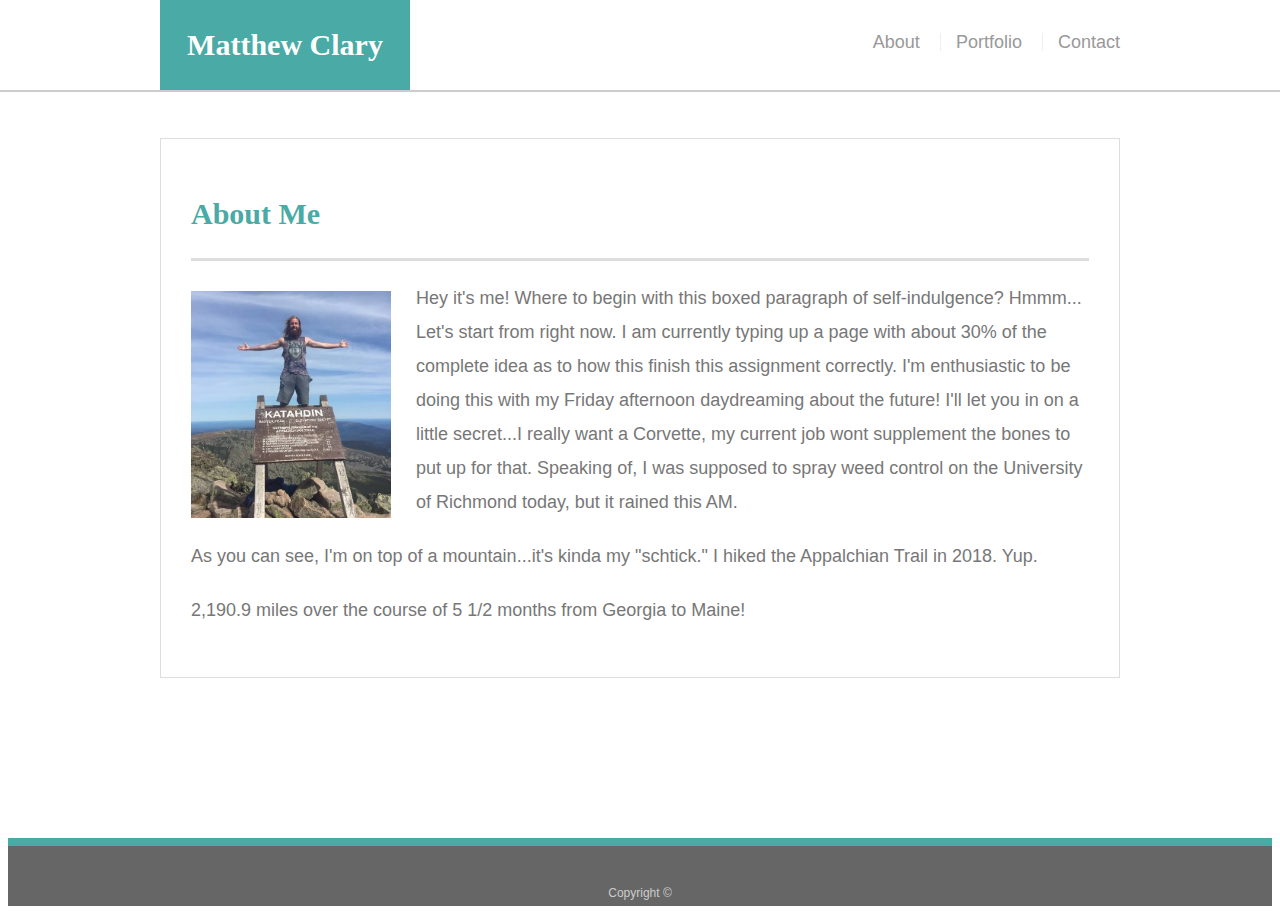
==== index.html @ 0d44cb43 "prayers" ====
<!DOCTYPE html>
<html lang="en-us">

  <head>
    <meta charset="UTF-8">


    <meta name="viewport" content="width=device-width, initial-scale=1.0">

    <title>Basic Portfolio</title>
    <link rel = "stylesheet"
    type = "text/css"
    href = "assets/css/style.css" />
    

    
  </head>
 
  <body>
    <header id="masthead">
      <div class="container"> <!--PLACED NAV ELEMENTS IN HEADER FOR POSSIBLE FORMATTING PREFERENCES LATER SUBJECT TO INSPECTION-->
      
      <a href="index.html" id="logo">Matthew Clary</a>

     <nav>
      <a href="index.html" >About </a> 
      <a href="portfolio.html">Portfolio</a>  
      <a  href="contact.html">Contact</a>
    </nav>
  </div>
<!--ADDED CLASS DISTINCTIONS FOR DIFF FORMATTING ON HEAD FOR POSTITIONING VS STYLE-->
  </header>


  <div id="main-container" class="container">
    <section class="main-section">
      <h1>About Me</h1>

      <!--ADDED HR AS HORIZONTAL BREAK ELEMENT WITHIN BOXED SECTION-->
      <!--FIGURE OUT HOW TO FORMAT THE 3P'S INTO SEPERATE PARAGRAPHS-->
    <img src="assets/images/profile.jpg" class="auth-image" alt="Matthew Clary">
   <p>Hey it's me! Where to begin with this boxed paragraph of self-indulgence? Hmmm... Let's start from right now. I am currently typing up a page with about 30% of the complete idea as to how this finish this assignment correctly. I'm enthusiastic to be doing this with my Friday afternoon daydreaming about the future! I'll let you in on a little secret...I really want a Corvette, my current job wont supplement the bones to put up for that. Speaking of, I was supposed to spray weed control on the University of Richmond today, but it rained this AM.</p>
   
   <p>As you can see, I'm on top of a mountain...it's kinda my "schtick." I hiked the Appalchian Trail in 2018. Yup.
    
   <p>2,190.9 miles over the course of 5 1/2 months from Georgia to Maine!</p>

    <section>
  </div> 
    
  <footer>
    <div class="container">
      Copyright &copy; 
    </div>
  </footer>
 
  </body>

</html>
---- assets/css/style.css ----
body {
    background: url('https://designshack.net/wp-content/uploads/best-subtle-black-white-background-textures.jpg');
    font-family: Arial, "Helvetica Neue", Helvetica, sans-serif;
    font-size: 18px;
    line-height: 34px;
    color: #777777;
    
  }
  
  * {
    box-sizing: border-box;
  }
  
  /* general */
  
  .container {
    width: 100%;
    max-width: 960px;
    margin: 0 auto;
    clear: both;
  }
  
  h1,
  h2,
  h3,
  p {
    margin-bottom: 20px;
  }
  
  p:last-child {
    margin-bottom: 0;
  }
  
  h1,
  h2,
  h3 {
    font-family: Georgia, Times, "Times New Roman", serif;
    font-weight: 700;
    color: #4aaaa5;
  }
  
  h1 {
    padding-bottom: 20px;
    font-size: 30px;
    line-height: 49px;
    border-bottom: 3px solid #dddddd;
  }
  
  h2,
  h3 {
    font-size: 22px;
  }
  
  /* header */
  
  #masthead {
    position: fixed;
    z-index: 99;
    width: 100%;
    margin: 0 0 30px;
    overflow: auto;
    color: #ffffff;
    background: #ffffff;
    border-bottom: 2px solid #cccccc;
    top: 0;
    left: 0;
  }
  
  #logo {
    float: left;
    width: 250px;
    height: 90px;
    font-family: Georgia, Times, "Times New Roman", serif;
    font-size: 30px;
    font-weight: 700;
    line-height: 90px;
    color: #ffffff;
    text-align: center;
    text-decoration: none;
    background: #4aaaa5;
  }
  
  nav {
    float: right;
    margin-top: 25px;
  }
  
  nav a {
    display: inline-block;
    padding-left: 15px;
    margin-left: 15px;
    line-height: 18px;
    color: #999;
    text-decoration: none;
    border-left: 1px solid #efefef;
  }
  
  nav a:first-child {
    border-left: 0 none;
  }
  
  /* footer */
  
  footer {
    padding: 30px 0;
    clear: both;
    font-size: 12px;
    color: #ffffff;
    color: #cccccc;
    text-align: center;
    background: #666666;
    border-top: 8px solid #4aaaa5;
    height: 50px;
  }
  
  h3, h2 {
    padding-bottom: 20px;
    margin-bottom: 15px;
    line-height: 22px;
    border-bottom: 2px solid #eeeeee;
  }
  
  /* main */
  
  #main-container {
    padding-top: 130px;
    min-height: calc(100vh - 70px);
  }
  
  .main-section {
    float: left;
    width: 100%;
    max-width: 960px;
    padding: 30px;
    margin: 0 0 40px;
    background: #ffffff;
    border: 1px solid #dddddd;
  }
  
  /* portfolio page */
  
  .work {
    position: relative;
    float: left;
    width: 274px;
    margin: 20px 0 25px;
    overflow: auto;
  }
  
  .work:nth-child(even) {
    margin-right: 40px;
  }
  
  .work img {
    width: 100%;
    border: 0 none;
    opacity: 0.8;
  }
  
  .work h3 {
    position: absolute;
    bottom: 20px;
    width: 100%;
    padding: 15px;
    margin-bottom: 0;
    font-weight: 300;
    line-height: 30px;
    color: #ffffff;
    text-align: center;
    background: #4aaaa5;
    border-bottom: 0;
  }
  
  .auth-image {
    float: left;
    width: 200px;
    height: auto;
    margin-top: 10px;
    margin-right: 25px;
  }
  
  /* contact page */
  
  #contact-form ul {
    margin-bottom: 20px;
  }
  
  #contact-form li {
    margin-bottom: 10px;
  }
  
  label,
  input[type=text],
  input[type=email],
  textarea {
    display: block;
    width: 100%;
  }
  
  input[type=text],
  input[type=email],
  textarea {
    height: 35px;
    padding: 0 10px;
    font-size: 14px;
    border: 1px solid #dddddd;
  }
  
  textarea {
    height: 200px;
  }
  
  input[type=submit] {
    padding: 10px 30px;
    font-size: 18px;
    color: #ffffff;
    cursor: pointer;
    background: #4aaaa5;
    border: 0 none;
  }
  
  
@media screen and (max-width: 980px) {
    nav {
        padding-right: 50px;

    }

    #logo {
        margin-left: 30px
    }

    .main-section {

        width: 65%;
        margin-left: 30px;

    }

    p {
        font-size: 16px;
        line-height: 1.5rem;
    }

@media  screen and (max-width: 768px) {
    
    .main-section {
        width: 90%;
    }

    p {
        font-size: 14px;
        line-height: 1.75rem;
    }

}

@media (max-width: 640px) {
   #masthead{
        position: initial;
        top: 0;
        left: 0;
    }

    #logo {
        width: 100%;
        margin-left: 0
    }

    nav {
        padding-right: 20%;
        font-size: 14px
    }

    p {
        font-size: 12px;
        line-height: 1.85rem;
        
    }
    
    .main-section {
        width: 100%;
        margin-left: 0px;
    }

    .auth-image {
        width: 100%;
        length: auto;
    }
    #main-container {
        padding-top: 0px;
    }
}
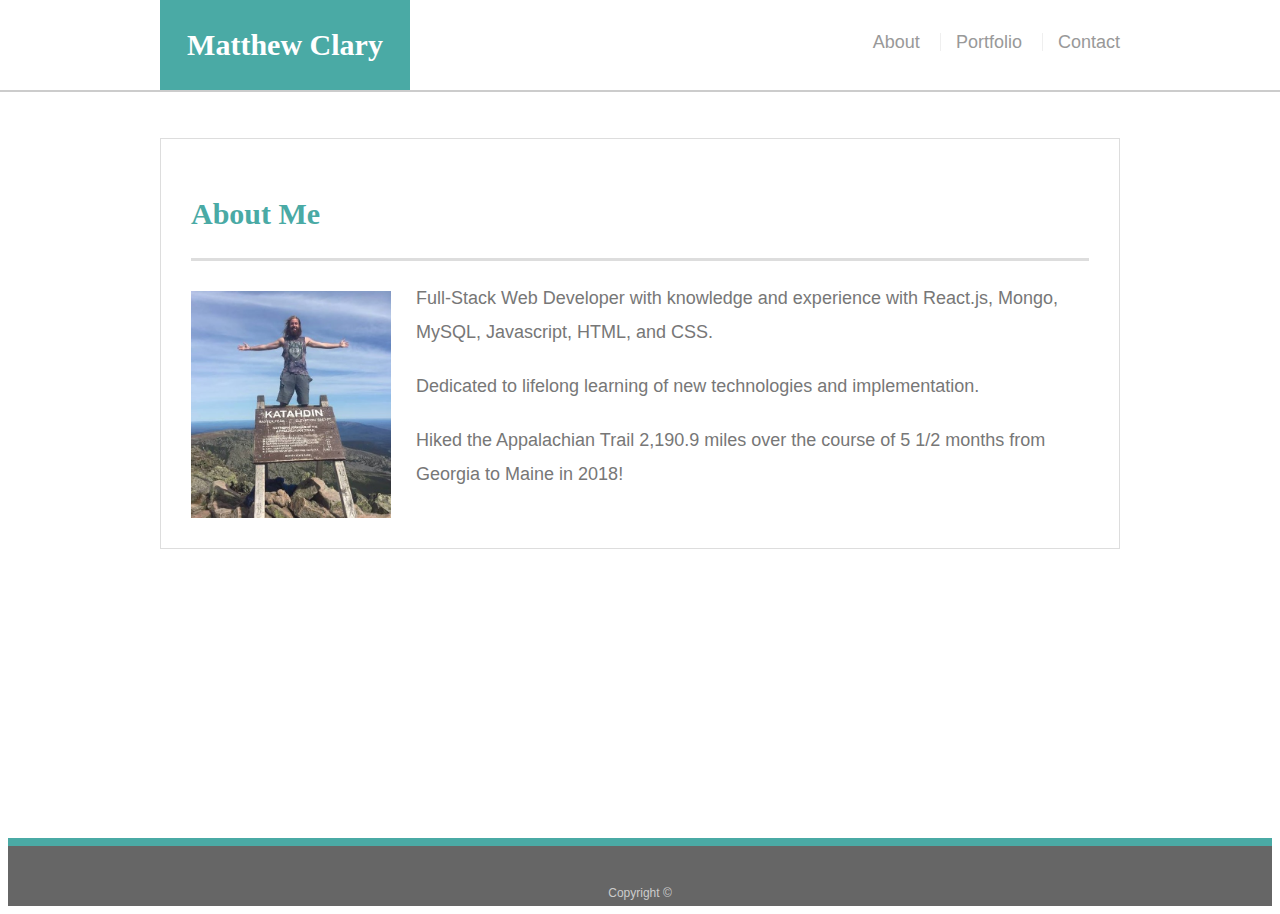
==== commit f7d1c3f3: "added new text" ====
--- a/index.html
+++ b/index.html
@@ -39,11 +39,11 @@
       <!--ADDED HR AS HORIZONTAL BREAK ELEMENT WITHIN BOXED SECTION-->
       <!--FIGURE OUT HOW TO FORMAT THE 3P'S INTO SEPERATE PARAGRAPHS-->
     <img src="assets/images/profile.jpg" class="auth-image" alt="Matthew Clary">
-   <p>Hey it's me! Where to begin with this boxed paragraph of self-indulgence? Hmmm... Let's start from right now. I am currently typing up a page with about 30% of the complete idea as to how this finish this assignment correctly. I'm enthusiastic to be doing this with my Friday afternoon daydreaming about the future! I'll let you in on a little secret...I really want a Corvette, my current job wont supplement the bones to put up for that. Speaking of, I was supposed to spray weed control on the University of Richmond today, but it rained this AM.</p>
+   <p>Full-Stack Web Developer with knowledge and experience with React.js, Mongo, MySQL, Javascript, HTML, and CSS.</p>
    
-   <p>As you can see, I'm on top of a mountain...it's kinda my "schtick." I hiked the Appalchian Trail in 2018. Yup.
+   <p>Dedicated to lifelong learning of new technologies and implementation. </p>
     
-   <p>2,190.9 miles over the course of 5 1/2 months from Georgia to Maine!</p>
+   <p>Hiked the Appalachian Trail 2,190.9 miles over the course of 5 1/2 months from Georgia to Maine in 2018!</p>
 
     <section>
   </div> 
